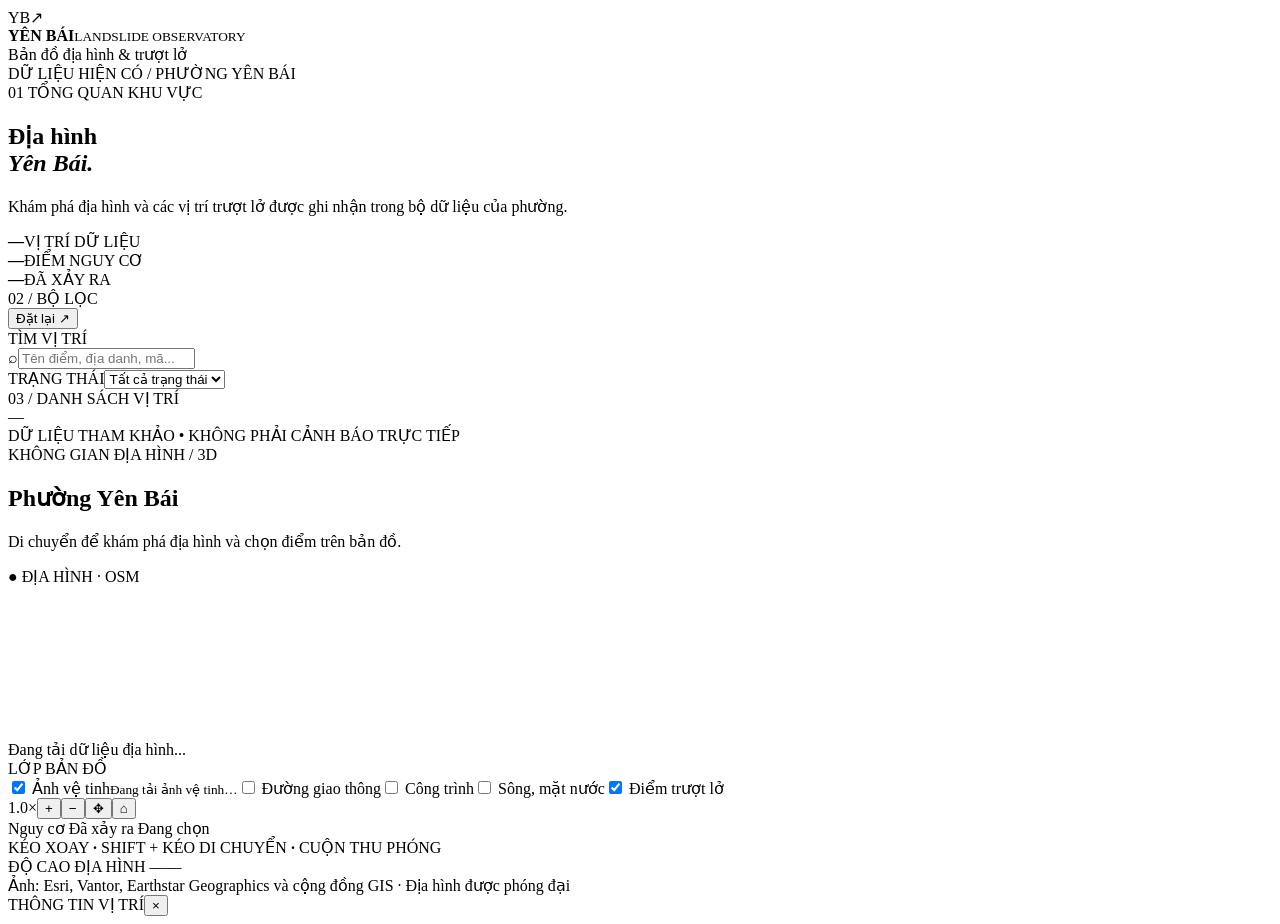
==== web/index.html @ e98a905a "Build 3D Yen Bai landslide map" ====
<!doctype html>
<html lang="vi">
<head>
  <meta charset="utf-8"><meta name="viewport" content="width=device-width, initial-scale=1">
  <meta name="theme-color" content="#101d1a"><title>Yên Bái · Bản đồ địa hình</title>
  <link rel="stylesheet" href="/style.css">
</head>
<body>
<header class="topbar"><div class="brand-mark">YB<span>↗</span></div><div class="brand"><strong>YÊN BÁI</strong><small>LANDSLIDE OBSERVATORY</small></div><div class="top-separator"></div><div class="top-title">Bản đồ địa hình &amp; trượt lở</div><div class="top-right"><i></i> DỮ LIỆU HIỆN CÓ <span> / </span> PHƯỜNG YÊN BÁI</div></header>
<main>
  <aside class="sidebar">
    <div class="eyebrow"><span>01</span> TỔNG QUAN KHU VỰC</div>
    <h1>Địa hình<br><em>Yên Bái.</em></h1>
    <p class="intro">Khám phá địa hình và các vị trí trượt lở được ghi nhận trong bộ dữ liệu của phường.</p>
    <div class="stats"><div><strong id="total">—</strong><span>VỊ TRÍ DỮ LIỆU</span></div><div><strong id="risk-total">—</strong><span>ĐIỂM NGUY CƠ</span></div><div><strong id="occurred-total">—</strong><span>ĐÃ XẢY RA</span></div></div>
    <div class="section-head"><div><span class="section-number">02 / </span> BỘ LỌC</div><button id="reset-filter" class="text-button">Đặt lại ↗</button></div>
    <label class="field-label" for="search">TÌM VỊ TRÍ</label><div class="search-wrap"><span>⌕</span><input id="search" type="search" placeholder="Tên điểm, địa danh, mã..."></div>
    <label class="field-label" for="status">TRẠNG THÁI</label><select id="status"><option value="">Tất cả trạng thái</option><option value="Nguy cơ">Nguy cơ</option><option value="Đã xảy ra">Đã xảy ra</option></select>
    <div class="section-head list-head"><div><span class="section-number">03 / </span> DANH SÁCH VỊ TRÍ</div><span id="visible-count" class="count">—</span></div>
    <div id="point-list" class="point-list" aria-label="Danh sách vị trí trượt lở"></div>
    <div class="sidebar-footer">DỮ LIỆU THAM KHẢO <span>•</span> KHÔNG PHẢI CẢNH BÁO TRỰC TIẾP</div>
  </aside>
  <section class="map-area" aria-label="Bản đồ địa hình 3D">
    <div class="map-heading"><div><div class="map-overline">KHÔNG GIAN ĐỊA HÌNH <span> / </span> 3D</div><h2>Phường Yên Bái</h2><p>Di chuyển để khám phá địa hình và chọn điểm trên bản đồ.</p></div><div class="map-chip"><span>●</span> ĐỊA HÌNH · OSM</div></div>
    <canvas id="terrain-gl" aria-hidden="true"></canvas>
    <canvas id="map" aria-label="Mô hình địa hình 3D và các điểm trượt lở">Trình duyệt của bạn không hỗ trợ canvas.</canvas>
    <div id="loading" class="loading">Đang tải dữ liệu địa hình...</div>
    <div class="layer-controls" aria-label="Các lớp bản đồ"><div>LỚP BẢN ĐỒ</div><label><input type="checkbox" id="layer-imagery" checked> Ảnh vệ tinh</label><small id="imagery-status" role="status">Đang tải ảnh vệ tinh…</small><label><input type="checkbox" id="layer-roads"> Đường giao thông</label><label><input type="checkbox" id="layer-buildings"> Công trình</label><label><input type="checkbox" id="layer-water"> Sông, mặt nước</label><label><input type="checkbox" id="layer-points" checked> Điểm trượt lở</label></div>
    <div class="map-controls"><span id="zoom-level" aria-label="Mức thu phóng">1.0×</span><button id="zoom-in" title="Phóng to" aria-label="Phóng to">+</button><button id="zoom-out" title="Thu nhỏ" aria-label="Thu nhỏ">−</button><button id="pan-mode" aria-pressed="false" title="Bật chế độ di chuyển" aria-label="Bật chế độ di chuyển">✥</button><button id="reset-view" title="Đặt lại góc nhìn" aria-label="Đặt lại góc nhìn">⌂</button></div>
    <div class="map-bottom"><div class="legend"><span><i class="dot risk"></i> Nguy cơ</span><span><i class="dot occurred"></i> Đã xảy ra</span><span><i class="dot selected"></i> Đang chọn</span></div><div class="map-hint">KÉO XOAY <b>·</b> SHIFT + KÉO DI CHUYỂN <b>·</b> CUỘN THU PHÓNG</div></div>
    <div class="scale-label">ĐỘ CAO ĐỊA HÌNH <span id="elevation-min">—</span><i></i><span id="elevation-max">—</span></div><div class="map-note">Ảnh: Esri, Vantor, Earthstar Geographics và cộng đồng GIS · Địa hình được phóng đại</div>
  </section>
  <aside id="details" class="details" aria-live="polite"><div class="detail-top"><span>THÔNG TIN VỊ TRÍ</span><button id="close-details" aria-label="Đóng">×</button></div><div id="detail-content"></div></aside>
</main>
<script src="/terrain-gl.js" defer></script>
<script src="/app.js" defer></script>
</body></html>
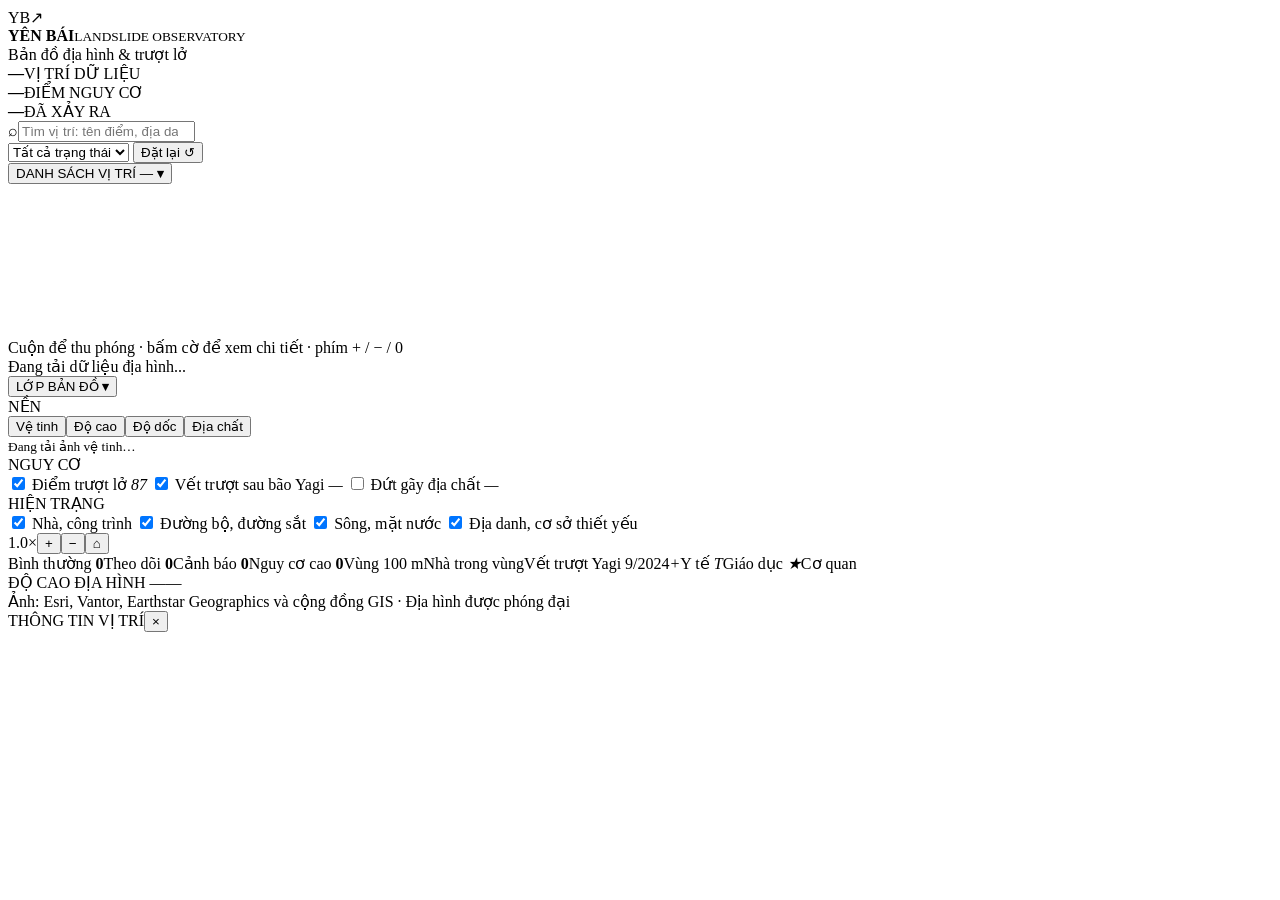
==== commit 97df3d30: "minh anh update 3D visualize by using data from mr Duc" ====
--- a/web/index.html
+++ b/web/index.html
@@ -6,29 +6,44 @@
   <link rel="stylesheet" href="/style.css">
 </head>
 <body>
-<header class="topbar"><div class="brand-mark">YB<span>↗</span></div><div class="brand"><strong>YÊN BÁI</strong><small>LANDSLIDE OBSERVATORY</small></div><div class="top-separator"></div><div class="top-title">Bản đồ địa hình &amp; trượt lở</div><div class="top-right"><i></i> DỮ LIỆU HIỆN CÓ <span> / </span> PHƯỜNG YÊN BÁI</div></header>
+<header class="topbar">
+  <div class="top-row"><div class="brand-mark">YB<span>↗</span></div><div class="brand"><strong>YÊN BÁI</strong><small>LANDSLIDE OBSERVATORY</small></div><div class="top-separator"></div><div class="top-title">Bản đồ địa hình &amp; trượt lở</div>
+    <div class="stats"><div><strong id="total">—</strong><span>VỊ TRÍ DỮ LIỆU</span></div><div><strong id="risk-total">—</strong><span>ĐIỂM NGUY CƠ</span></div><div><strong id="occurred-total">—</strong><span>ĐÃ XẢY RA</span></div></div>
+    <div class="toolbar">
+    <div class="search-wrap"><span>⌕</span><input id="search" type="search" placeholder="Tìm vị trí: tên điểm, địa danh, mã..." aria-label="Tìm vị trí"></div>
+    <select id="status" aria-label="Trạng thái"><option value="">Tất cả trạng thái</option><option value="Nguy cơ">Nguy cơ</option><option value="Đã xảy ra">Đã xảy ra</option></select>
+    <button id="reset-filter" class="text-button">Đặt lại ↺</button>
+    <div class="list-dropdown"><button id="list-toggle" class="list-toggle" aria-expanded="false" aria-controls="list-panel">DANH SÁCH VỊ TRÍ <span id="visible-count" class="count">—</span> <b>▾</b></button>
+      <div id="list-panel" class="list-panel" hidden><div id="point-list" class="point-list" aria-label="Danh sách vị trí trượt lở"></div></div></div>
+    </div>
+  </div>
+</header>
 <main>
-  <aside class="sidebar">
-    <div class="eyebrow"><span>01</span> TỔNG QUAN KHU VỰC</div>
-    <h1>Địa hình<br><em>Yên Bái.</em></h1>
-    <p class="intro">Khám phá địa hình và các vị trí trượt lở được ghi nhận trong bộ dữ liệu của phường.</p>
-    <div class="stats"><div><strong id="total">—</strong><span>VỊ TRÍ DỮ LIỆU</span></div><div><strong id="risk-total">—</strong><span>ĐIỂM NGUY CƠ</span></div><div><strong id="occurred-total">—</strong><span>ĐÃ XẢY RA</span></div></div>
-    <div class="section-head"><div><span class="section-number">02 / </span> BỘ LỌC</div><button id="reset-filter" class="text-button">Đặt lại ↗</button></div>
-    <label class="field-label" for="search">TÌM VỊ TRÍ</label><div class="search-wrap"><span>⌕</span><input id="search" type="search" placeholder="Tên điểm, địa danh, mã..."></div>
-    <label class="field-label" for="status">TRẠNG THÁI</label><select id="status"><option value="">Tất cả trạng thái</option><option value="Nguy cơ">Nguy cơ</option><option value="Đã xảy ra">Đã xảy ra</option></select>
-    <div class="section-head list-head"><div><span class="section-number">03 / </span> DANH SÁCH VỊ TRÍ</div><span id="visible-count" class="count">—</span></div>
-    <div id="point-list" class="point-list" aria-label="Danh sách vị trí trượt lở"></div>
-    <div class="sidebar-footer">DỮ LIỆU THAM KHẢO <span>•</span> KHÔNG PHẢI CẢNH BÁO TRỰC TIẾP</div>
-  </aside>
   <section class="map-area" aria-label="Bản đồ địa hình 3D">
-    <div class="map-heading"><div><div class="map-overline">KHÔNG GIAN ĐỊA HÌNH <span> / </span> 3D</div><h2>Phường Yên Bái</h2><p>Di chuyển để khám phá địa hình và chọn điểm trên bản đồ.</p></div><div class="map-chip"><span>●</span> ĐỊA HÌNH · OSM</div></div>
     <canvas id="terrain-gl" aria-hidden="true"></canvas>
     <canvas id="map" aria-label="Mô hình địa hình 3D và các điểm trượt lở">Trình duyệt của bạn không hỗ trợ canvas.</canvas>
+    <div id="mode-legend" class="mode-legend" hidden></div><div id="tip" class="tip" hidden></div><div class="kbd-hint">Cuộn để thu phóng · bấm cờ để xem chi tiết · phím + / − / 0</div>
     <div id="loading" class="loading">Đang tải dữ liệu địa hình...</div>
-    <div class="layer-controls" aria-label="Các lớp bản đồ"><div>LỚP BẢN ĐỒ</div><label><input type="checkbox" id="layer-imagery" checked> Ảnh vệ tinh</label><small id="imagery-status" role="status">Đang tải ảnh vệ tinh…</small><label><input type="checkbox" id="layer-roads"> Đường giao thông</label><label><input type="checkbox" id="layer-buildings"> Công trình</label><label><input type="checkbox" id="layer-water"> Sông, mặt nước</label><label><input type="checkbox" id="layer-points" checked> Điểm trượt lở</label></div>
-    <div class="map-controls"><span id="zoom-level" aria-label="Mức thu phóng">1.0×</span><button id="zoom-in" title="Phóng to" aria-label="Phóng to">+</button><button id="zoom-out" title="Thu nhỏ" aria-label="Thu nhỏ">−</button><button id="pan-mode" aria-pressed="false" title="Bật chế độ di chuyển" aria-label="Bật chế độ di chuyển">✥</button><button id="reset-view" title="Đặt lại góc nhìn" aria-label="Đặt lại góc nhìn">⌂</button></div>
-    <div class="map-bottom"><div class="legend"><span><i class="dot risk"></i> Nguy cơ</span><span><i class="dot occurred"></i> Đã xảy ra</span><span><i class="dot selected"></i> Đang chọn</span></div><div class="map-hint">KÉO XOAY <b>·</b> SHIFT + KÉO DI CHUYỂN <b>·</b> CUỘN THU PHÓNG</div></div>
-    <div class="scale-label">ĐỘ CAO ĐỊA HÌNH <span id="elevation-min">—</span><i></i><span id="elevation-max">—</span></div><div class="map-note">Ảnh: Esri, Vantor, Earthstar Geographics và cộng đồng GIS · Địa hình được phóng đại</div>
+    <div class="layer-controls" id="layer-panel" aria-label="Các lớp bản đồ">
+      <button class="panel-head" id="layer-toggle" aria-expanded="true">LỚP BẢN ĐỒ <b>▾</b></button>
+      <div class="panel-body">
+        <div class="group-label">NỀN</div>
+        <div class="seg" id="base-mode" role="radiogroup" aria-label="Nền bản đồ"><button data-mode="satellite" class="on" role="radio" aria-checked="true">Vệ tinh</button><button data-mode="elevation" role="radio" aria-checked="false">Độ cao</button><button data-mode="slope" role="radio" aria-checked="false">Độ dốc</button><button data-mode="geology" role="radio" aria-checked="false">Địa chất</button></div>
+        <small id="imagery-status" role="status">Đang tải ảnh vệ tinh…</small>
+        <div class="group-label">NGUY CƠ</div>
+        <label><input type="checkbox" id="layer-points" checked> Điểm trượt lở <em id="n-points">87</em></label>
+        <label><input type="checkbox" id="layer-yagi" checked> Vết trượt sau bão Yagi <em id="n-yagi">—</em></label>
+        <label><input type="checkbox" id="layer-faults"> Đứt gãy địa chất <em id="n-faults">—</em></label>
+        <div class="group-label">HIỆN TRẠNG</div>
+        <label><input type="checkbox" id="layer-buildings" checked> Nhà, công trình</label>
+        <label><input type="checkbox" id="layer-roads" checked> Đường bộ, đường sắt</label>
+        <label><input type="checkbox" id="layer-water" checked> Sông, mặt nước</label>
+        <label><input type="checkbox" id="layer-places" checked> Địa danh, cơ sở thiết yếu</label>
+      </div>
+    </div>
+    <div class="map-controls"><span id="zoom-level" aria-label="Mức thu phóng">1.0×</span><button id="zoom-in" title="Phóng to" aria-label="Phóng to">+</button><button id="zoom-out" title="Thu nhỏ" aria-label="Thu nhỏ">−</button><button id="reset-view" title="Đặt lại góc nhìn" aria-label="Đặt lại góc nhìn">⌂</button></div>
+    <div class="map-bottom"><div class="legend"><div class="legend-items" id="legend-items"><span><i class="flag" style="--c:#4cb87a"></i>Bình thường <b id="lv-binh_thuong">0</b></span><span><i class="flag" style="--c:#e9c53f"></i>Theo dõi <b id="lv-theo_doi">0</b></span><span><i class="flag" style="--c:#f0883a"></i>Cảnh báo <b id="lv-canh_bao">0</b></span><span><i class="flag" style="--c:#e2453a"></i>Nguy cơ cao <b id="lv-nguy_co_cao">0</b></span><span class="sep"></span><span><i class="ring"></i>Vùng 100 m</span><span><i class="house"></i>Nhà trong vùng</span><span id="lg-yagi"><i class="scar"></i>Vết trượt Yagi 9/2024</span><span id="lg-fault" hidden><i class="fault"></i>Đứt gãy</span><span id="lg-poi"><i class="poi" style="--c:#e2574c">+</i>Y tế <i class="poi" style="--c:#4b8fe0">T</i>Giáo dục <i class="poi" style="--c:#8a6ae0">★</i>Cơ quan</span></div></div></div>
+    <div class="scale-label" id="scale-label">ĐỘ CAO ĐỊA HÌNH <span id="elevation-min">—</span><i></i><span id="elevation-max">—</span></div><div class="map-note">Ảnh: Esri, Vantor, Earthstar Geographics và cộng đồng GIS · Địa hình được phóng đại</div>
   </section>
   <aside id="details" class="details" aria-live="polite"><div class="detail-top"><span>THÔNG TIN VỊ TRÍ</span><button id="close-details" aria-label="Đóng">×</button></div><div id="detail-content"></div></aside>
 </main>
